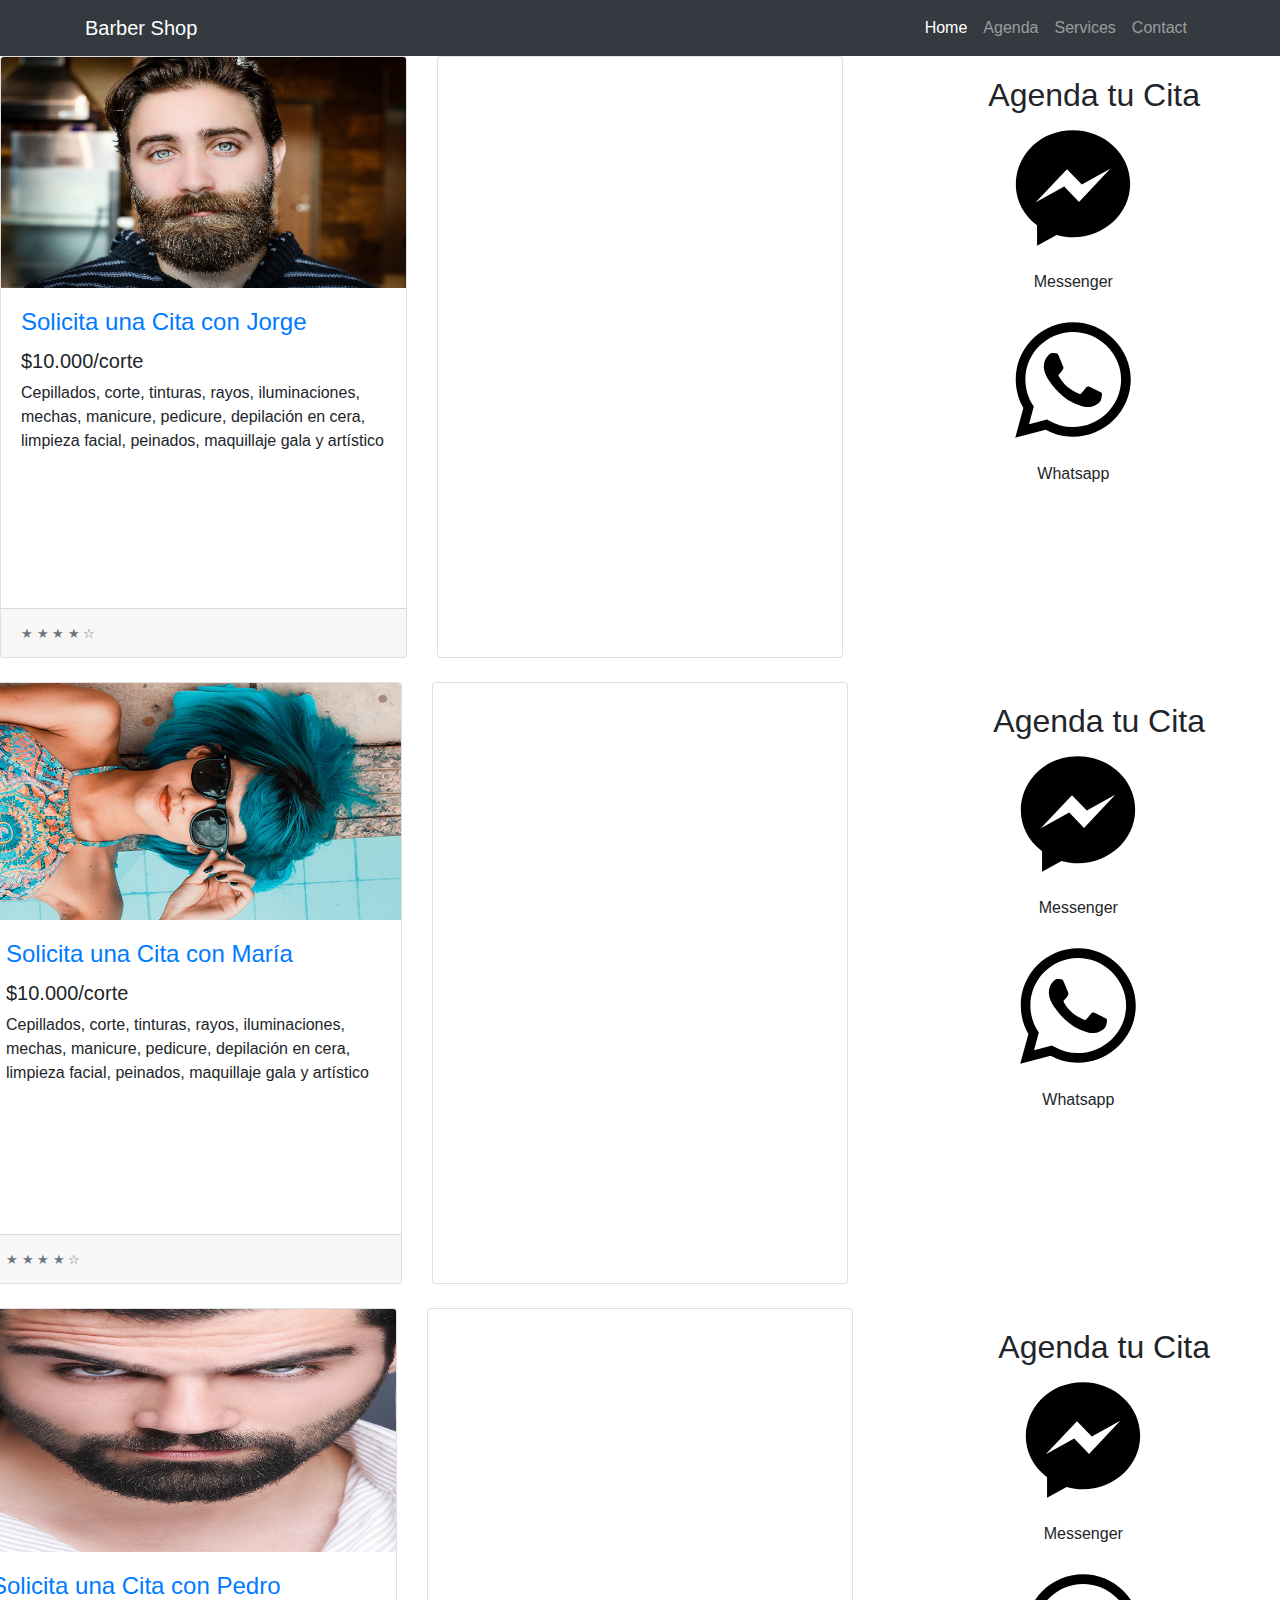
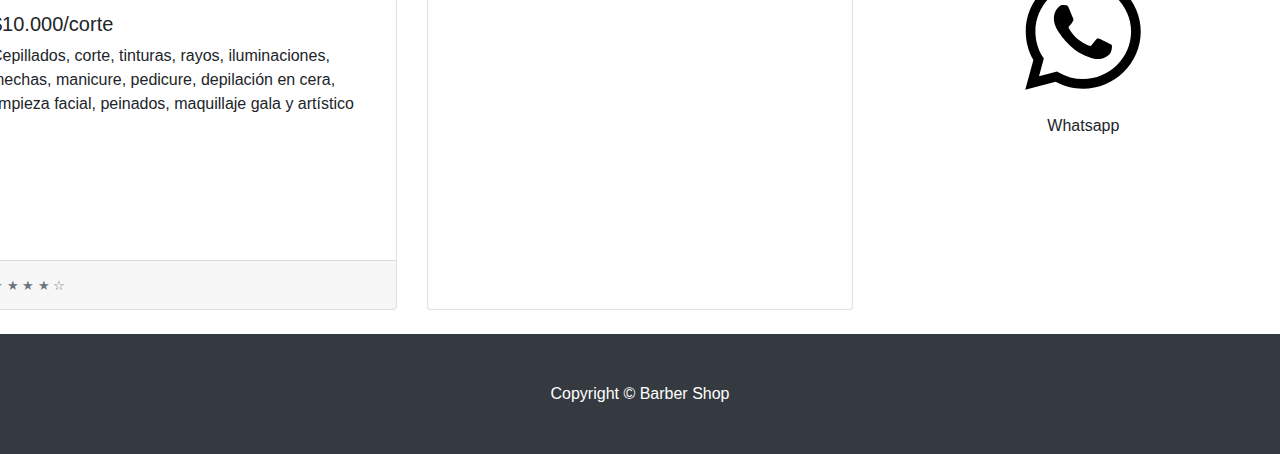
==== calendarios.html @ cc367141 "init" ====
<!DOCTYPE html>
<html lang="en">

  <head>

    <meta charset="utf-8">
    <meta name="viewport" content="width=device-width, initial-scale=1, shrink-to-fit=no">
    <meta name="description" content="">
    <meta name="author" content="">

    <title>Barber Shop</title>

    <!-- Bootstrap core CSS -->
    <link href="vendor/bootstrap/css/bootstrap.min.css" rel="stylesheet">

    <!-- Custom styles for this template -->
    <link href="css/shop-homepage.css" rel="stylesheet">
    <link rel="stylesheet" href="css/style.css">

  </head>

  <body>

    <!-- Navigation -->
    <nav class="navbar navbar-expand-lg navbar-dark bg-dark fixed-top">
      <div class="container">
        <a class="navbar-brand" href="#">Barber Shop</a>
        <button class="navbar-toggler" type="button" data-toggle="collapse" data-target="#navbarResponsive" aria-controls="navbarResponsive" aria-expanded="false" aria-label="Toggle navigation">
          <span class="navbar-toggler-icon"></span>
        </button>
        <div class="collapse navbar-collapse" id="navbarResponsive">
          <ul class="navbar-nav ml-auto">
            <li class="nav-item active">
              <a class="nav-link" href="index.html">Home
                <span class="sr-only">(current)</span>
              </a>
            </li>
            <li class="nav-item">
              <a class="nav-link" href="calendarios.html">Agenda</a>
            </li>
            <li class="nav-item">
              <a class="nav-link" href="#">Services</a>
            </li>
            <li class="nav-item">
              <a class="nav-link" href="#">Contact</a>
            </li>
          </ul>
        </div>
      </div>
    </nav>

    <!-- Page Content -->
    
        <!-- /.col-lg-3 -->
        
       

          <div class="row">

          
            <div class="col-lg-4 col-md-6 mb-4">
              <div class="card h-100">
                <a href="calendarios.html#jorge"><img class="card-img-top" src="img/h1.png" alt=""></a>
                <div class="card-body">
                  <h4 class="card-title">
                    <a href="calendarios.html#jorge">Solicita una Cita con Jorge</a>
                  </h4>
                  <h5>$10.000/corte</h5>
                  <p class="card-text">Cepillados, corte, tinturas, rayos, iluminaciones, mechas, manicure,   pedicure, depilación en cera, limpieza facial, peinados, maquillaje gala y artístico</p>
                </div>
                <div class="card-footer">
                  <small class="text-muted">&#9733; &#9733; &#9733; &#9733; &#9734;</small>
                </div>
              </div>
            </div>

            <div class="col-lg-4 col-md-6 mb-4">
              <div class="card h-100">
                    <iframe src="https://calendar.google.com/calendar/embed?mode=WEEK&amp;height=600&amp;wkst=1&amp;bgcolor=%23FFFFFF&amp;src=tn074iuq0svmh4sq1nfkuo4b2c%40group.calendar.google.com&amp;color=%23853104&amp;ctz=America%2FBogota" style="border-width:0" width="400" height="600" frameborder="0" scrolling="no"></iframe>
          
              </div>
            </div>

            <div class="col-lg-4 col-md-6 mb-4">

          

                    <div class="container" id="conctato1">
                        <h2>Agenda tu Cita</h2>
          
                        <div class="row">
                    
                          <div class="separator" style="clear: both; text-align: center;">
                      
                <p><a href="http://m.me/Geekacademy-2252079841671398" target="_blank"><img border="0" data-original-height="1065" data-original-width="1600" height="132" src="img/facebook-messenger.svg" width="200" /></a></p>Messenger</div><br>
                
                        </div>
                    </div>
                    
                    
                     <div class="container" id="conctato" >
                    
                        <div class="row">
                          <div class="separator" style="clear: both; text-align: center;">
                <p><a href="https://wa.me/573117379576" target="_blank"><img border="0" data-original-height="1065" data-original-width="1600" height="132" src="img/whatsapp.svg" width="200" /></a></p>Whatsapp</div>
                
                        </div>
                      </div>
                </div>
        
               <!--**********************************************************************-->
               
               

               <div class="row">

          
                  <div class="col-lg-4 col-md-6 mb-4">
                      <div class="card h-100">
                        <a href="calendarios.html#maria"><img class="card-img-top" src="img/h2.png" alt=""></a>
                        <div class="card-body">
                          <h4 class="card-title">
                            <a href="calendarios.html#maria">Solicita una Cita con María</a>
                          </h4>
                          <h5>$10.000/corte</h5>
                          <p class="card-text">Cepillados, corte, tinturas, rayos, iluminaciones, mechas, manicure,   pedicure, depilación en cera, limpieza facial, peinados, maquillaje gala y artístico</p>
                        </div>
                        <div class="card-footer">
                          <small class="text-muted">&#9733; &#9733; &#9733; &#9733; &#9734;</small>
                        </div>
                      </div>
                    </div>
      
                  <div class="col-lg-4 col-md-6 mb-4">
                    <div class="card h-100">
                          <iframe src="https://calendar.google.com/calendar/embed?mode=WEEK&amp;height=600&amp;wkst=1&amp;bgcolor=%23FFFFFF&amp;src=tn074iuq0svmh4sq1nfkuo4b2c%40group.calendar.google.com&amp;color=%23853104&amp;ctz=America%2FBogota" style="border-width:0" width="400" height="600" frameborder="0" scrolling="no"></iframe>
                
                    </div>
                  </div>
      
                  <div class="col-lg-4 col-md-6 mb-4">
      
                
      
                          <div class="container" id="conctato1">
                              <h2>Agenda tu Cita</h2>
                
                              <div class="row">
                          
                                <div class="separator" style="clear: both; text-align: center;">
                            
                      <p><a href="http://m.me/Geekacademy-2252079841671398" target="_blank"><img border="0" data-original-height="1065" data-original-width="1600" height="132" src="img/facebook-messenger.svg" width="200" /></a></p>Messenger</div><br>
                      
                              </div>
                          </div>
                          
                          
                           <div class="container" id="conctato" >
                          
                              <div class="row">
                                <div class="separator" style="clear: both; text-align: center;">
                      <p><a href="https://wa.me/573117379576" target="_blank"><img border="0" data-original-height="1065" data-original-width="1600" height="132" src="img/whatsapp.svg" width="200" /></a></p>Whatsapp</div>
                      
                              </div>
                            </div>
                      </div>
              
                      
              <!--**********************************************************************-->


        
              <div class="row">

          
                  <div class="col-lg-4 col-md-6 mb-4">
                      <div class="card h-100">
                        <a href="calendarios.html#pedro"><img class="card-img-top" src="img/h6.png" alt=""></a>
                        <div class="card-body">
                          <h4 class="card-title">
                            <a href="calendarios.html#pedro">Solicita una Cita con Pedro</a>
                          </h4>
                          <h5>$10.000/corte</h5>
                          <p class="card-text">Cepillados, corte, tinturas, rayos, iluminaciones, mechas, manicure,   pedicure, depilación en cera, limpieza facial, peinados, maquillaje gala y artístico</p>
                        </div>
                        <div class="card-footer">
                          <small class="text-muted">&#9733; &#9733; &#9733; &#9733; &#9734;</small>
                        </div>
                      </div>
                    </div>
      
                  <div class="col-lg-4 col-md-6 mb-4">
                    <div class="card h-100">
                          <iframe src="https://calendar.google.com/calendar/embed?mode=WEEK&amp;height=600&amp;wkst=1&amp;bgcolor=%23FFFFFF&amp;src=tn074iuq0svmh4sq1nfkuo4b2c%40group.calendar.google.com&amp;color=%23853104&amp;ctz=America%2FBogota" style="border-width:0" width="400" height="600" frameborder="0" scrolling="no"></iframe>
                
                    </div>
                  </div>
      
                  <div class="col-lg-4 col-md-6 mb-4">
      
                
      
                          <div class="container" id="conctato1">
                              <h2>Agenda tu Cita</h2>
                
                              <div class="row">
                          
                                <div class="separator" style="clear: both; text-align: center;">
                            
                      <p><a href="http://m.me/Geekacademy-2252079841671398" target="_blank"><img border="0" data-original-height="1065" data-original-width="1600" height="132" src="img/facebook-messenger.svg" width="200" /></a></p>Messenger</div><br>
                      
                              </div>
                          </div>
                          
                          
                           <div class="container" id="conctato" >
                          
                              <div class="row">
                                <div class="separator" style="clear: both; text-align: center;">
                      <p><a href="https://wa.me/573117379576" target="_blank"><img border="0" data-original-height="1065" data-original-width="1600" height="132" src="img/whatsapp.svg" width="200" /></a></p>Whatsapp</div>
                      
                              </div>
                            </div>
                      </div>
              
                      
              <!--**********************************************************************-->

            

            

            

          </div>
          <!-- /.row -->

        </div>
        <!-- /.col-lg-9 -->

      </div>
      <!-- /.row -->

    </div>
    <!-- /.container -->

    <!-- Footer -->
    <footer class="py-5 bg-dark">
      <div class="container">
        <p class="m-0 text-center text-white">Copyright &copy; Barber Shop</p>
      </div>
      <!-- /.container -->
    </footer>

    <!-- Bootstrap core JavaScript -->
    <script src="vendor/jquery/jquery.min.js"></script>
    <script src="vendor/bootstrap/js/bootstrap.bundle.min.js"></script>

  </body>

</html>
---- css/shop-homepage.css ----
/*!
 * Start Bootstrap - Shop Homepage (https://startbootstrap.com/template-overviews/shop-homepage)
 * Copyright 2013-2017 Start Bootstrap
 * Licensed under MIT (https://github.com/BlackrockDigital/startbootstrap-shop-homepage/blob/master/LICENSE)
 */

body {
  padding-top: 54px;
}

@media (min-width: 992px) {
  body {
    padding-top: 56px;
  }
}
---- css/style.css ----
#titulox{
    margin-top: 20px;
    margin-left: 100px;
}

#g1, #g2,#g3,#g4, #g5, #g6 {
    margin-top: 80px;
    
}

#conctato{

margin-top: 20px;
    margin-left: 100px;
}
#conctato1{

    margin-top: 20px;
        margin-left: 100px;
    }
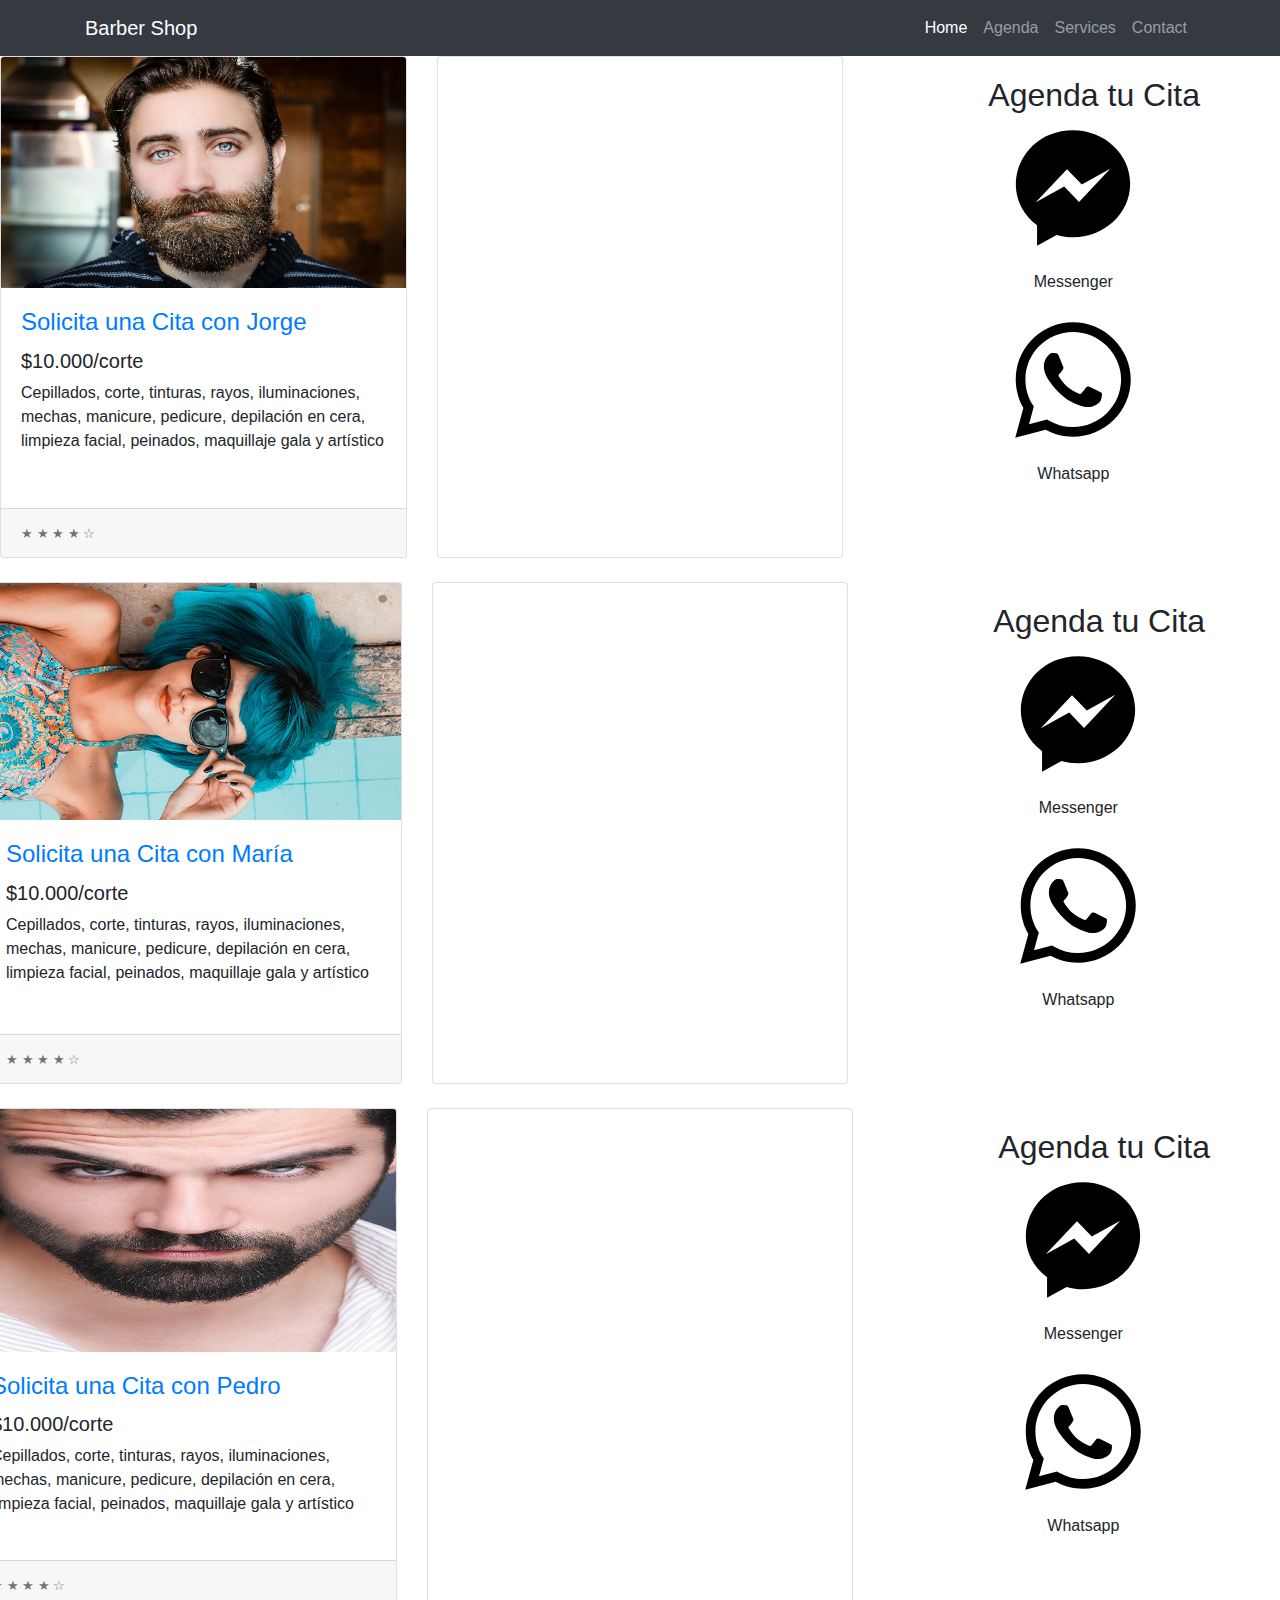
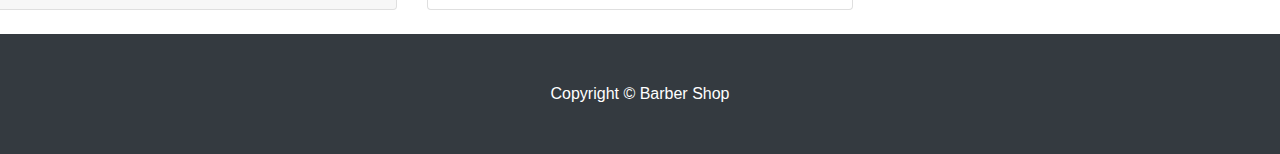
==== commit a43ca945: "Update calendarios.html" ====
--- a/calendarios.html
+++ b/calendarios.html
@@ -76,7 +76,7 @@
 
             <div class="col-lg-4 col-md-6 mb-4">
               <div class="card h-100">
-                    <iframe src="https://calendar.google.com/calendar/embed?mode=WEEK&amp;height=600&amp;wkst=1&amp;bgcolor=%23FFFFFF&amp;src=tn074iuq0svmh4sq1nfkuo4b2c%40group.calendar.google.com&amp;color=%23853104&amp;ctz=America%2FBogota" style="border-width:0" width="400" height="600" frameborder="0" scrolling="no"></iframe>
+                    <iframe src="https://calendar.google.com/calendar/embed?mode=WEEK&amp;height=500&amp;wkst=1&amp;bgcolor=%23FFFFFF&amp;src=tn074iuq0svmh4sq1nfkuo4b2c%40group.calendar.google.com&amp;color=%23853104&amp;ctz=America%2FBogota" style="border-width:0" width="300" height="500" frameborder="0" scrolling="no"></iframe>
           
               </div>
             </div>
@@ -133,7 +133,7 @@
       
                   <div class="col-lg-4 col-md-6 mb-4">
                     <div class="card h-100">
-                          <iframe src="https://calendar.google.com/calendar/embed?mode=WEEK&amp;height=600&amp;wkst=1&amp;bgcolor=%23FFFFFF&amp;src=tn074iuq0svmh4sq1nfkuo4b2c%40group.calendar.google.com&amp;color=%23853104&amp;ctz=America%2FBogota" style="border-width:0" width="400" height="600" frameborder="0" scrolling="no"></iframe>
+                          <iframe src="https://calendar.google.com/calendar/embed?mode=WEEK&amp;height=500&amp;wkst=1&amp;bgcolor=%23FFFFFF&amp;src=tn074iuq0svmh4sq1nfkuo4b2c%40group.calendar.google.com&amp;color=%23853104&amp;ctz=America%2FBogota" style="border-width:0" width="300" height="500" frameborder="0" scrolling="no"></iframe>
                 
                     </div>
                   </div>
@@ -191,7 +191,7 @@
       
                   <div class="col-lg-4 col-md-6 mb-4">
                     <div class="card h-100">
-                          <iframe src="https://calendar.google.com/calendar/embed?mode=WEEK&amp;height=600&amp;wkst=1&amp;bgcolor=%23FFFFFF&amp;src=tn074iuq0svmh4sq1nfkuo4b2c%40group.calendar.google.com&amp;color=%23853104&amp;ctz=America%2FBogota" style="border-width:0" width="400" height="600" frameborder="0" scrolling="no"></iframe>
+                          <iframe src="https://calendar.google.com/calendar/embed?mode=WEEK&amp;height=500&amp;wkst=1&amp;bgcolor=%23FFFFFF&amp;src=tn074iuq0svmh4sq1nfkuo4b2c%40group.calendar.google.com&amp;color=%23853104&amp;ctz=America%2FBogota" style="border-width:0" width="300" height="500" frameborder="0" scrolling="no"></iframe>
                 
                     </div>
                   </div>
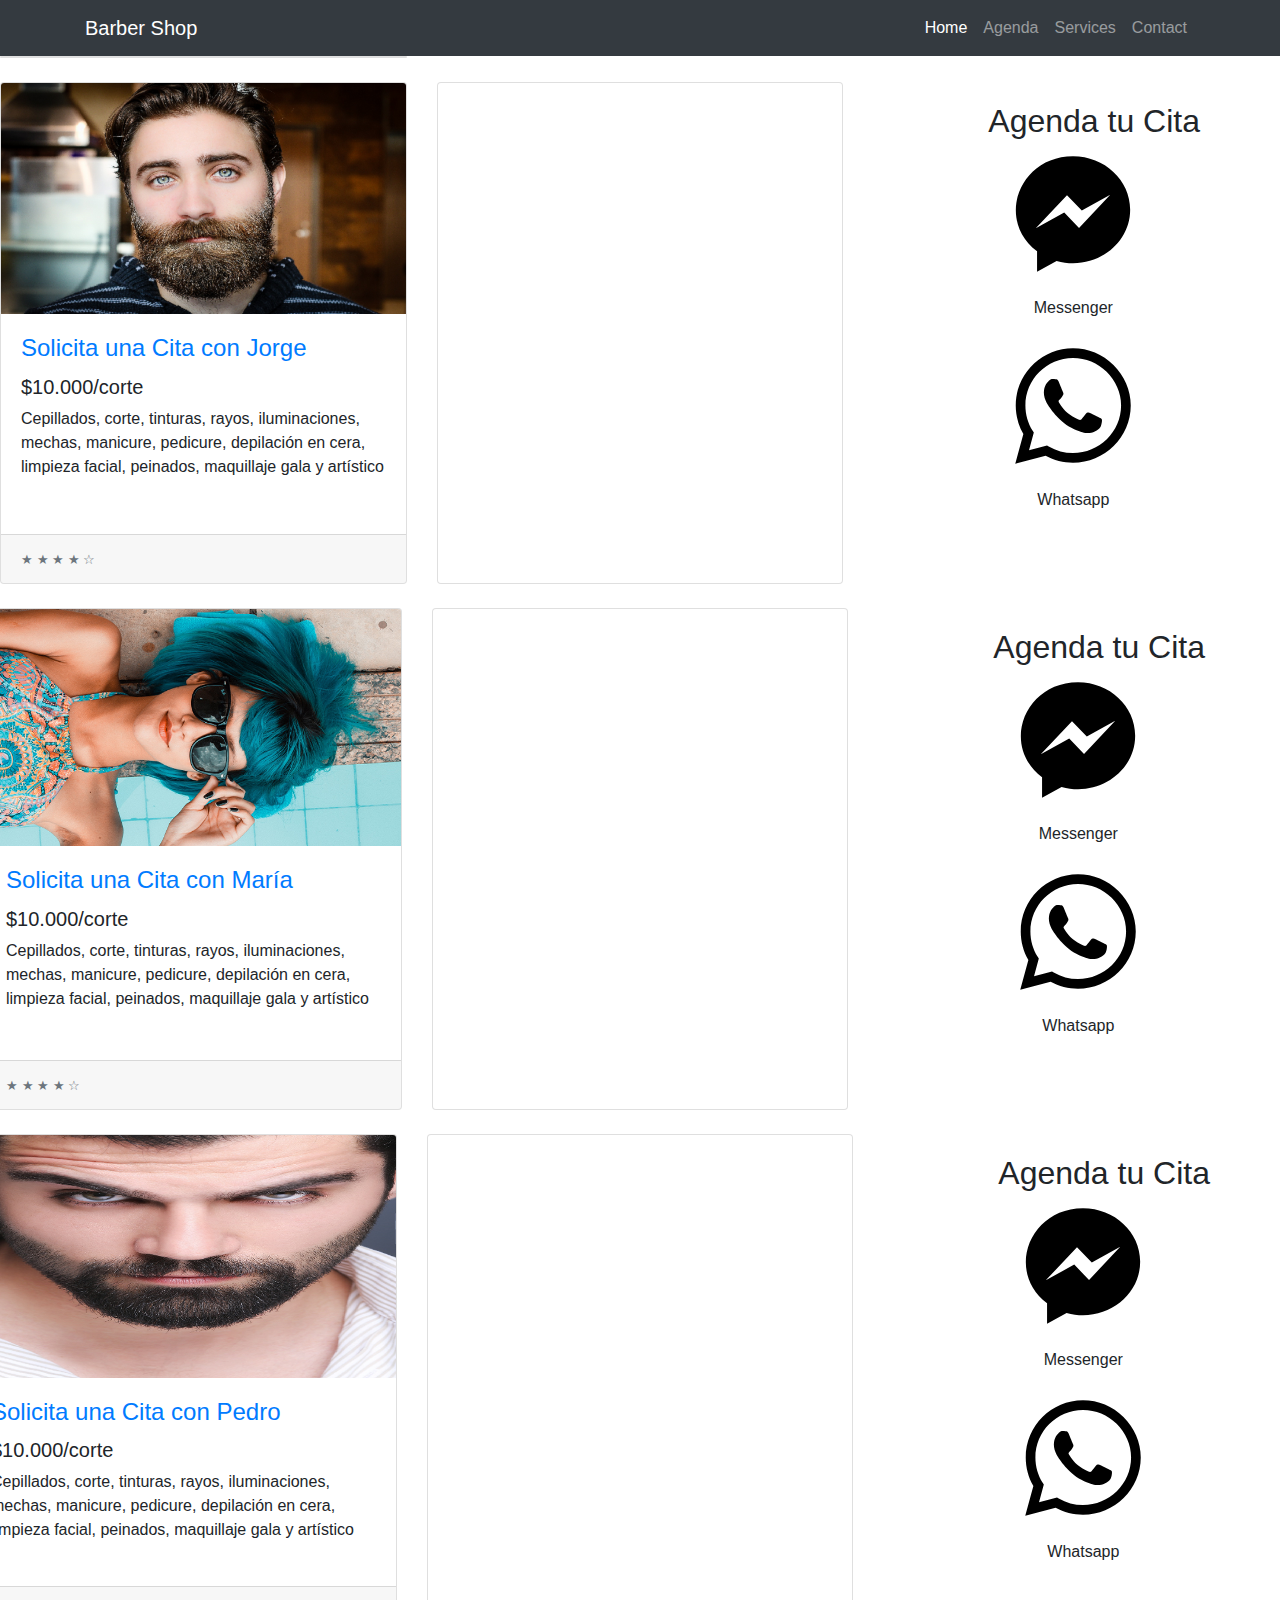
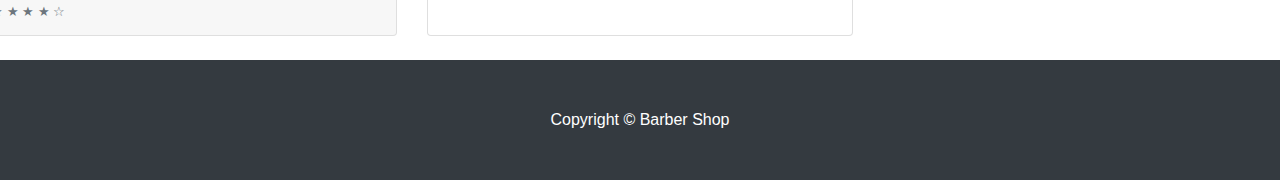
==== commit 49454adc: "Update calendarios.html" ====
--- a/calendarios.html
+++ b/calendarios.html
@@ -20,6 +20,13 @@
   </head>
 
   <body>
+    
+    <div class="row">
+          <div class="col-lg-4 col-md-6 mb-4">
+              <div class="card h-100">
+
+    
+    
 
     <!-- Navigation -->
     <nav class="navbar navbar-expand-lg navbar-dark bg-dark fixed-top">
@@ -48,6 +55,14 @@
         </div>
       </div>
     </nav>
+                
+                
+  </div>
+
+</div>
+
+</div>
+
 
     <!-- Page Content -->
     
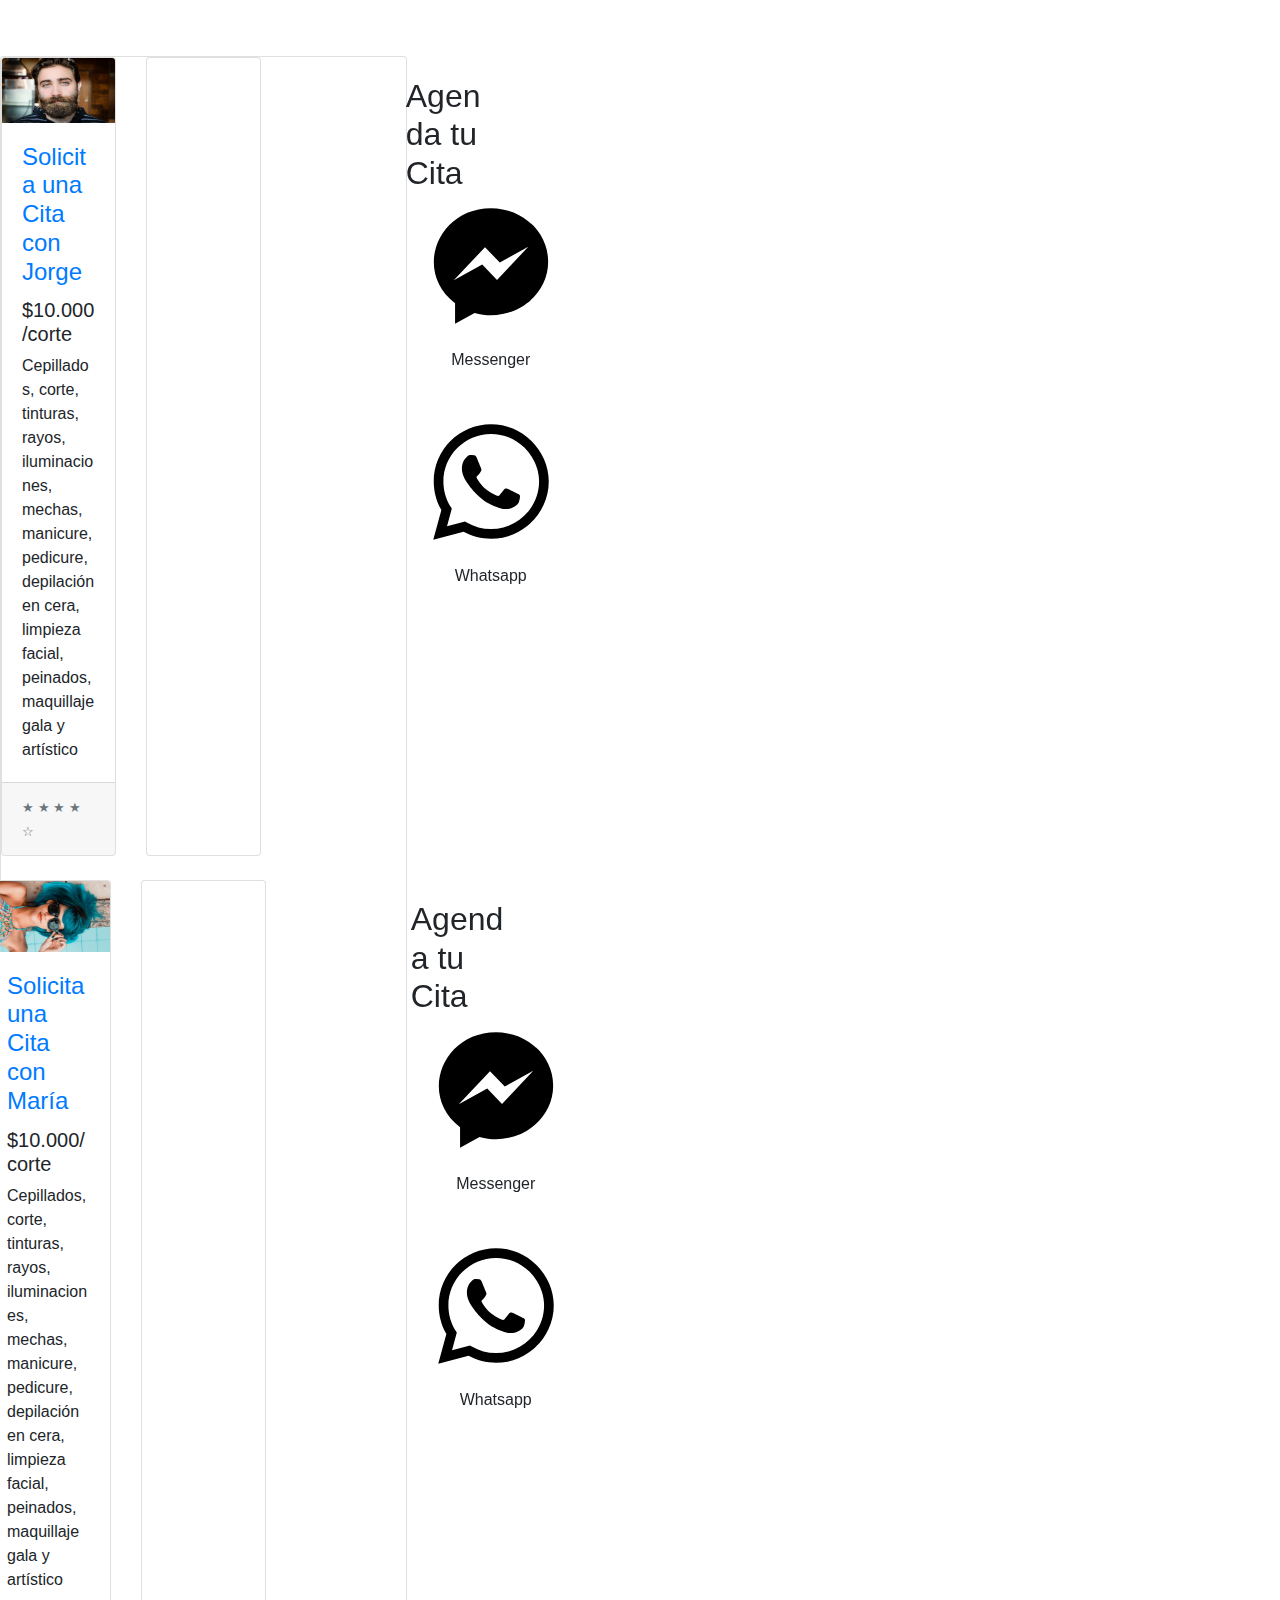
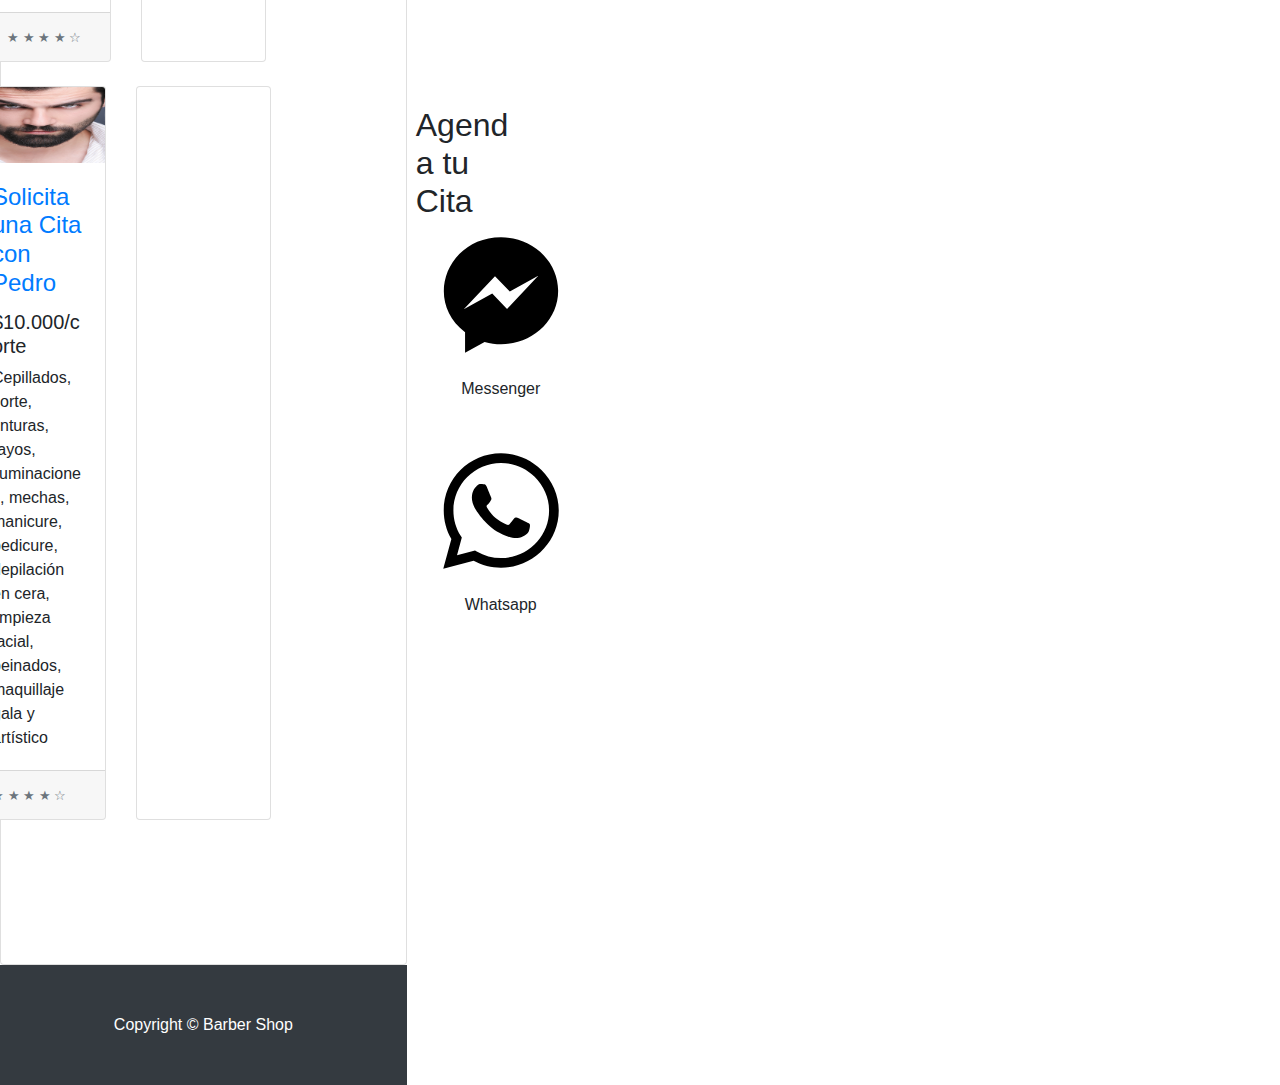
==== commit b0ad3a2c: "Update calendarios.html" ====
--- a/calendarios.html
+++ b/calendarios.html
@@ -29,7 +29,7 @@
     
 
     <!-- Navigation -->
-    <nav class="navbar navbar-expand-lg navbar-dark bg-dark fixed-top">
+    <!--<nav class="navbar navbar-expand-lg navbar-dark bg-dark fixed-top">
       <div class="container">
         <a class="navbar-brand" href="#">Barber Shop</a>
         <button class="navbar-toggler" type="button" data-toggle="collapse" data-target="#navbarResponsive" aria-controls="navbarResponsive" aria-expanded="false" aria-label="Toggle navigation">
@@ -62,7 +62,7 @@
 </div>
 
 </div>
-
+-->
 
     <!-- Page Content -->
     
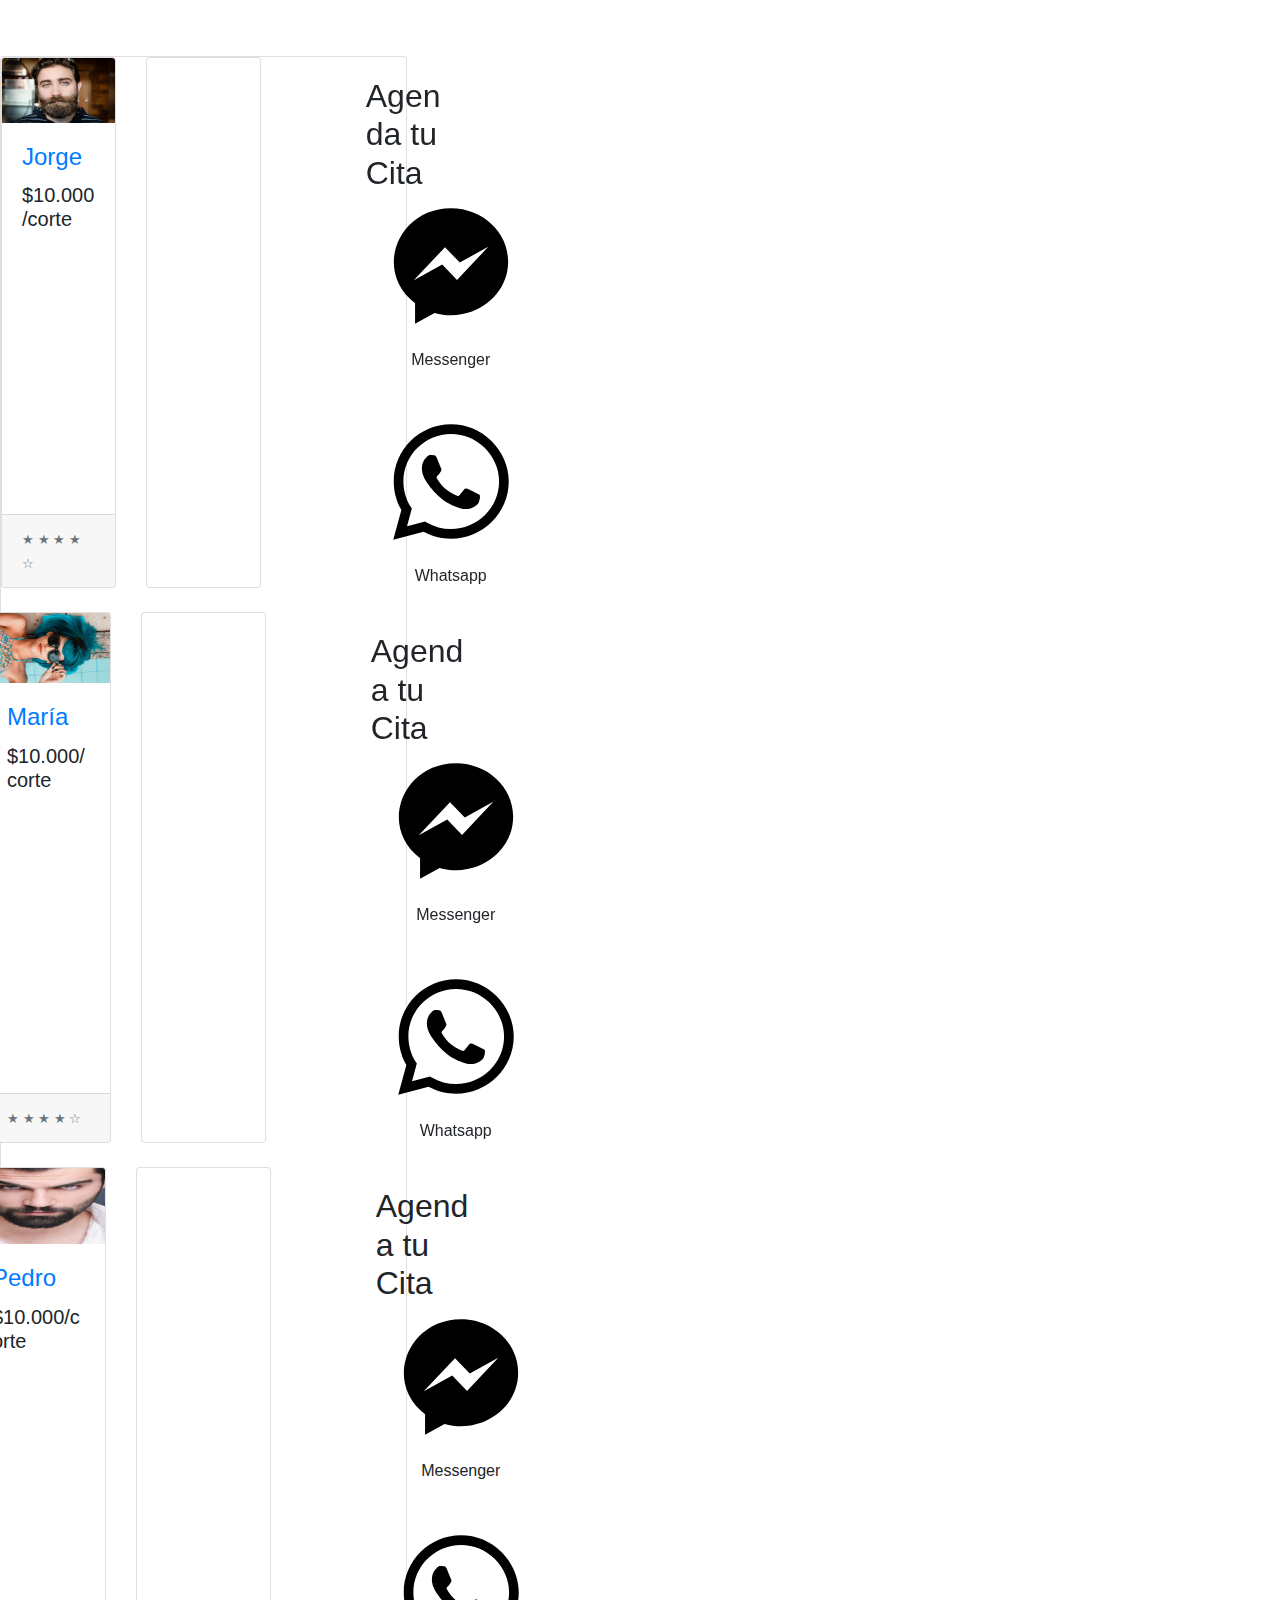
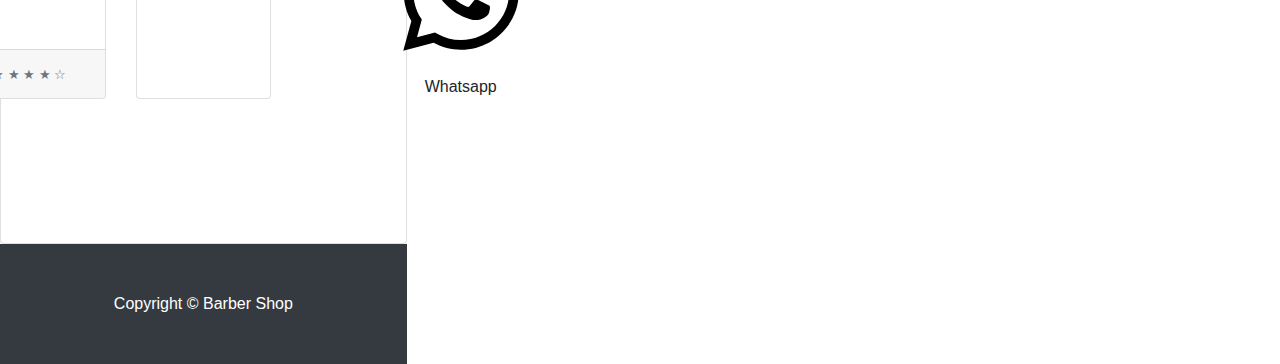
==== commit 010c2cb5: "Update calendarios.html" ====
--- a/calendarios.html
+++ b/calendarios.html
@@ -78,10 +78,10 @@
                 <a href="calendarios.html#jorge"><img class="card-img-top" src="img/h1.png" alt=""></a>
                 <div class="card-body">
                   <h4 class="card-title">
-                    <a href="calendarios.html#jorge">Solicita una Cita con Jorge</a>
+                    <a href="calendarios.html#jorge"> Jorge</a>
                   </h4>
                   <h5>$10.000/corte</h5>
-                  <p class="card-text">Cepillados, corte, tinturas, rayos, iluminaciones, mechas, manicure,   pedicure, depilación en cera, limpieza facial, peinados, maquillaje gala y artístico</p>
+                  <p class="card-text"></p>
                 </div>
                 <div class="card-footer">
                   <small class="text-muted">&#9733; &#9733; &#9733; &#9733; &#9734;</small>
@@ -135,10 +135,10 @@
                         <a href="calendarios.html#maria"><img class="card-img-top" src="img/h2.png" alt=""></a>
                         <div class="card-body">
                           <h4 class="card-title">
-                            <a href="calendarios.html#maria">Solicita una Cita con María</a>
+                            <a href="calendarios.html#maria"> María</a>
                           </h4>
                           <h5>$10.000/corte</h5>
-                          <p class="card-text">Cepillados, corte, tinturas, rayos, iluminaciones, mechas, manicure,   pedicure, depilación en cera, limpieza facial, peinados, maquillaje gala y artístico</p>
+                          <p class="card-text"></p>
                         </div>
                         <div class="card-footer">
                           <small class="text-muted">&#9733; &#9733; &#9733; &#9733; &#9734;</small>
@@ -193,10 +193,10 @@
                         <a href="calendarios.html#pedro"><img class="card-img-top" src="img/h6.png" alt=""></a>
                         <div class="card-body">
                           <h4 class="card-title">
-                            <a href="calendarios.html#pedro">Solicita una Cita con Pedro</a>
+                            <a href="calendarios.html#pedro"> Pedro</a>
                           </h4>
                           <h5>$10.000/corte</h5>
-                          <p class="card-text">Cepillados, corte, tinturas, rayos, iluminaciones, mechas, manicure,   pedicure, depilación en cera, limpieza facial, peinados, maquillaje gala y artístico</p>
+                          <p class="card-text"></p>
                         </div>
                         <div class="card-footer">
                           <small class="text-muted">&#9733; &#9733; &#9733; &#9733; &#9734;</small>
--- a/css/style.css
+++ b/css/style.css
@@ -15,10 +15,10 @@
 #conctato{
 
 margin-top: 20px;
-    margin-left: 100px;
+    margin-left: 60px;
 }
 #conctato1{
 
     margin-top: 20px;
-        margin-left: 100px;
-    }+        margin-left: 60px;
+    }
